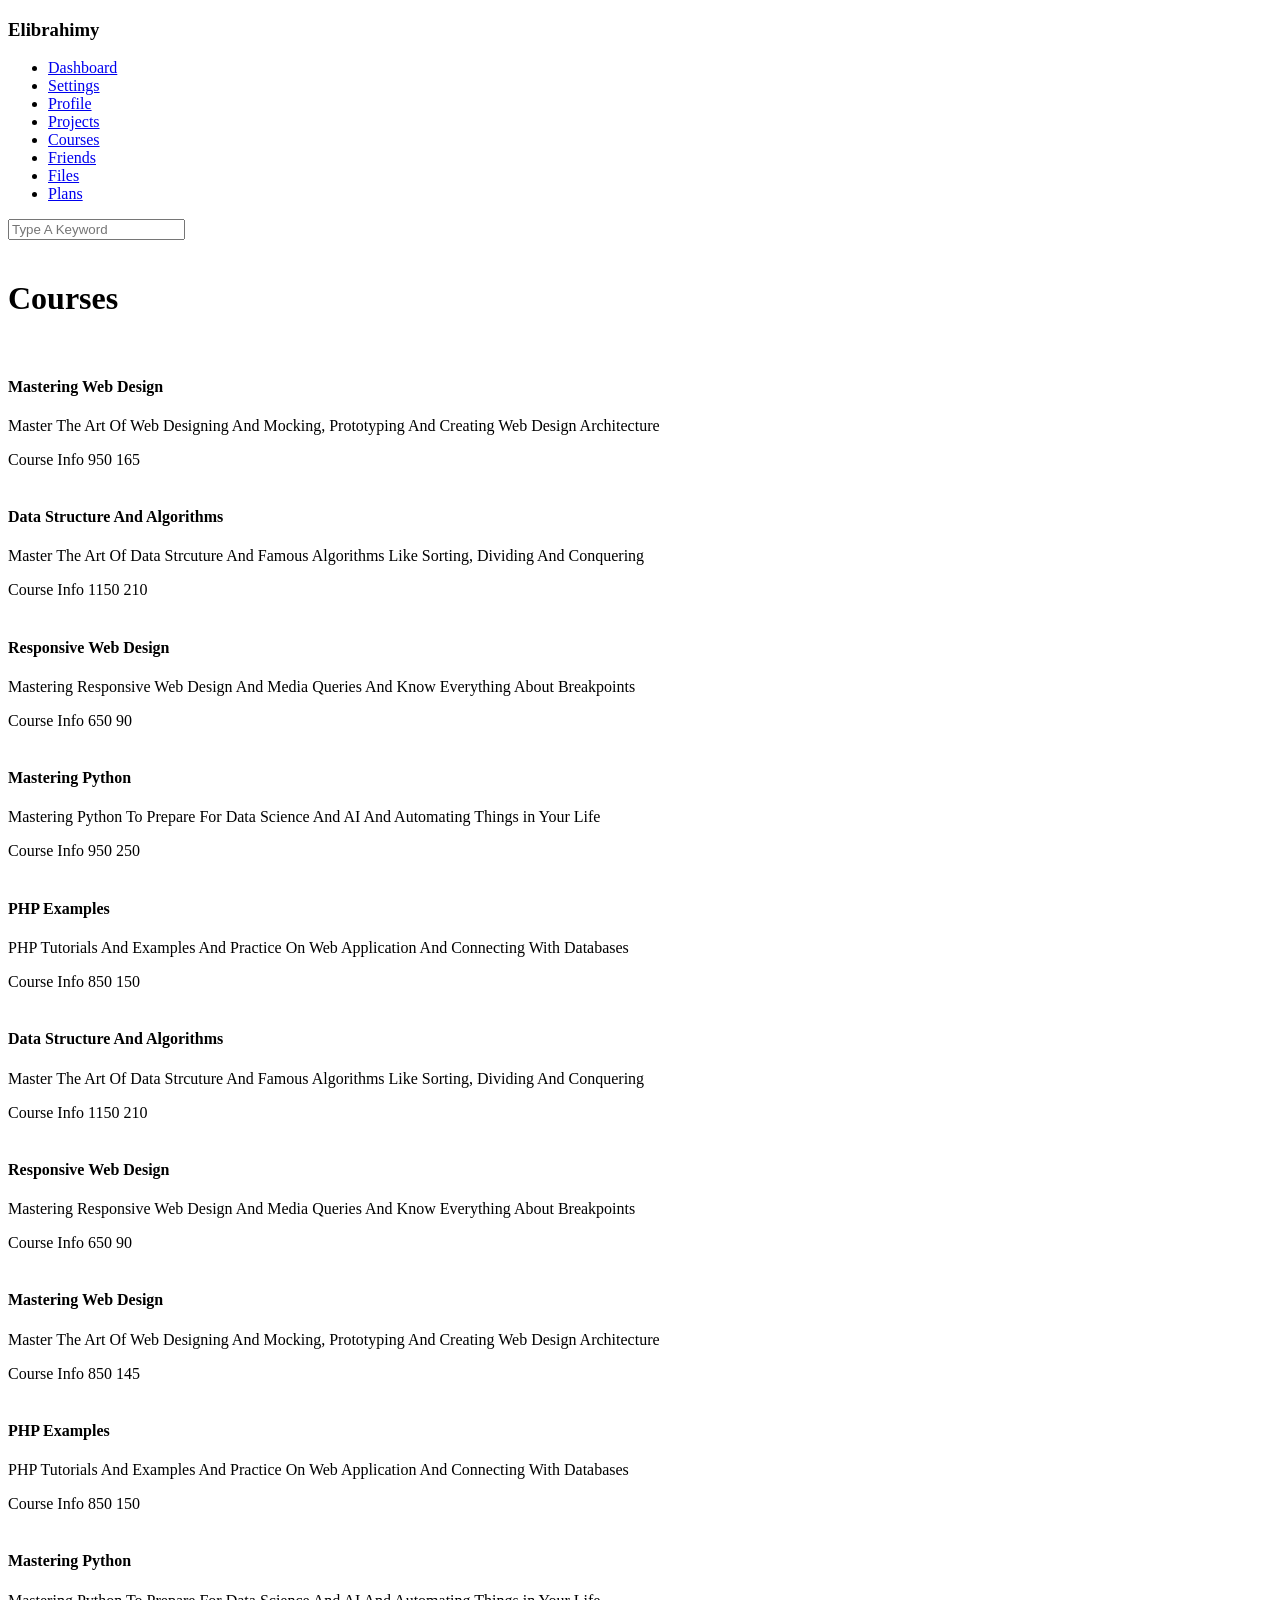
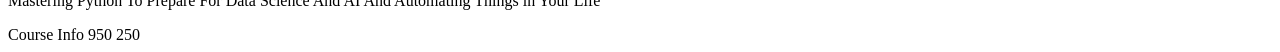
==== sections/courses.html @ 28d0ed7a "set "dir" attribute for all pages" ====
<!DOCTYPE html>
<html lang="en" dir="ltr">
  <head>
    <meta charset="UTF-8" />
    <meta http-equiv="X-UA-Compatible" content="IE=edge" />
    <meta name="viewport" content="width=device-width, initial-scale=1.0" />
    <title>Courses</title>
    <link rel="preconnect" href="https://fonts.googleapis.com" />
    <link rel="preconnect" href="https://fonts.gstatic.com" crossorigin />
    <link
      href="https://fonts.googleapis.com/css2?family=Open+Sans:wght@300;500&display=swap"
      rel="stylesheet"
    />
    <link rel="stylesheet" href="../css/all.min.css" />
    <link rel="stylesheet" href="../css/my-framework.css" />
    <link rel="stylesheet" href="../css/master.css" />
  </head>
  <body>
    <div class="page d-flex">
      <div class="sidebar bg-white p-20 p-relative">
        <h3 class="p-relative txt-c mt-0">Elibrahimy</h3>
        <ul>
          <li>
            <a
              class="d-flex align-center fs-14 c-black rad-6 p-10"
              href="../index.html"
            >
              <i class="fa-solid fa-chart-bar fa-fw"></i>
              <span>Dashboard</span>
            </a>
          </li>
          <li>
            <a
              class="d-flex align-center fs-14 c-black rad-6 p-10"
              href="settings.html"
            >
              <i class="fa-solid fa-gear fa-fw"></i>
              <span>Settings</span>
            </a>
          </li>
          <li>
            <a
              class="d-flex align-center fs-14 c-black rad-6 p-10"
              href="profile.html"
            >
              <i class="fa-regular fa-user fa-fw"></i>
              <span>Profile</span>
            </a>
          </li>
          <li>
            <a
              class="d-flex align-center fs-14 c-black rad-6 p-10"
              href="projects.html"
            >
              <i class="fa-solid fa-diagram-project fa-fw"></i>
              <span>Projects</span>
            </a>
          </li>
          <li>
            <a
              class="active d-flex align-center fs-14 c-black rad-6 p-10"
              href="courses.html"
            >
              <i class="fa-solid fa-graduation-cap fa-fw"></i>
              <span>Courses</span>
            </a>
          </li>
          <li>
            <a
              class="d-flex align-center fs-14 c-black rad-6 p-10"
              href="friends.html"
            >
              <i class="fa-solid fa-user-group fa-fw"></i>
              <span>Friends</span>
            </a>
          </li>
          <li>
            <a
              class="d-flex align-center fs-14 c-black rad-6 p-10"
              href="files.html"
            >
              <i class="fa-regular fa-file fa-fw"></i>
              <span>Files</span>
            </a>
          </li>
          <li>
            <a
              class="d-flex align-center fs-14 c-black rad-6 p-10"
              href="plans.html"
            >
              <i class="fa-solid fa-table fa-fw"></i>
              <span>Plans</span>
            </a>
          </li>
        </ul>
      </div>
      <div class="content w-full">
        <!-- Start Head -->
        <div class="head bg-white p-15 between-flex">
          <div class="search p-relative">
            <input
              class="p-10 rad-10"
              type="search"
              placeholder="Type A Keyword"
            />
          </div>
          <div class="icons d-flex align-center">
            <span class="notification p-relative">
              <i class="fa-regular fa-bell fa-lg"></i>
            </span>
            <img src="../imgs/avatar.png" alt="" />
          </div>
        </div>
        <!-- End Head -->
        <h1 class="p-relative">Courses</h1>
        <div class="courses-page m-20 d-grid gap-20">
          <div class="course bg-white rad-6 p-relative">
            <img class="cover" src="../imgs/course-01.jpg" alt="" />
            <img class="instructor" src="../imgs/team-01.png" alt="" />
            <div class="p-20">
              <h4 class="m-0">Mastering Web Design</h4>
              <p class="c-gray fs-14">
                Master The Art Of Web Designing And Mocking, Prototyping And
                Creating Web Design Architecture
              </p>
            </div>
            <div class="info p-relative between-flex fs-14">
              <span class="bg-blue c-white btn-shape">Course Info</span>
              <span class="c-gray"><i class="fa-regular fa-user"></i> 950</span>
              <span class="c-gray">
                <i class="fa-solid fa-dollar-sign"></i> 165
              </span>
            </div>
          </div>
          <div class="course bg-white rad-6 p-relative">
            <img class="cover" src="../imgs/course-02.jpg" alt="" />
            <img class="instructor" src="../imgs/team-02.png" alt="" />
            <div class="p-20">
              <h4 class="m-0">Data Structure And Algorithms</h4>
              <p class="c-gray fs-14">
                Master The Art Of Data Strcuture And Famous Algorithms Like
                Sorting, Dividing And Conquering
              </p>
            </div>
            <div class="info p-relative between-flex fs-14">
              <span class="bg-blue c-white btn-shape">Course Info</span>
              <span class="c-gray"
                ><i class="fa-regular fa-user"></i> 1150</span
              >
              <span class="c-gray">
                <i class="fa-solid fa-dollar-sign"></i> 210
              </span>
            </div>
          </div>
          <div class="course bg-white rad-6 p-relative">
            <img class="cover" src="../imgs/course-03.jpg" alt="" />
            <img class="instructor" src="../imgs/team-03.png" alt="" />
            <div class="p-20">
              <h4 class="m-0">Responsive Web Design</h4>
              <p class="c-gray fs-14">
                Mastering Responsive Web Design And Media Queries And Know
                Everything About Breakpoints
              </p>
            </div>
            <div class="info p-relative between-flex fs-14">
              <span class="bg-blue c-white btn-shape">Course Info</span>
              <span class="c-gray"><i class="fa-regular fa-user"></i> 650</span>
              <span class="c-gray">
                <i class="fa-solid fa-dollar-sign"></i> 90
              </span>
            </div>
          </div>
          <div class="course bg-white rad-6 p-relative">
            <img class="cover" src="../imgs/course-04.jpg" alt="" />
            <img class="instructor" src="../imgs/team-04.png" alt="" />
            <div class="p-20">
              <h4 class="m-0">Mastering Python</h4>
              <p class="c-gray fs-14">
                Mastering Python To Prepare For Data Science And AI And
                Automating Things in Your Life
              </p>
            </div>
            <div class="info p-relative between-flex fs-14">
              <span class="bg-blue c-white btn-shape">Course Info</span>
              <span class="c-gray"><i class="fa-regular fa-user"></i> 950</span>
              <span class="c-gray">
                <i class="fa-solid fa-dollar-sign"></i> 250
              </span>
            </div>
          </div>
          <div class="course bg-white rad-6 p-relative">
            <img class="cover" src="../imgs/course-05.jpg" alt="" />
            <img class="instructor" src="../imgs/team-05.png" alt="" />
            <div class="p-20">
              <h4 class="m-0">PHP Examples</h4>
              <p class="c-gray fs-14">
                PHP Tutorials And Examples And Practice On Web Application And
                Connecting With Databases
              </p>
            </div>
            <div class="info p-relative between-flex fs-14">
              <span class="bg-blue c-white btn-shape">Course Info</span>
              <span class="c-gray"><i class="fa-regular fa-user"></i> 850</span>
              <span class="c-gray">
                <i class="fa-solid fa-dollar-sign"></i> 150
              </span>
            </div>
          </div>
          <div class="course bg-white rad-6 p-relative">
            <img class="cover" src="../imgs/course-02.jpg" alt="" />
            <img class="instructor" src="../imgs/team-03.png" alt="" />
            <div class="p-20">
              <h4 class="m-0">Data Structure And Algorithms</h4>
              <p class="c-gray fs-14">
                Master The Art Of Data Strcuture And Famous Algorithms Like
                Sorting, Dividing And Conquering
              </p>
            </div>
            <div class="info p-relative between-flex fs-14">
              <span class="bg-blue c-white btn-shape">Course Info</span>
              <span class="c-gray"
                ><i class="fa-regular fa-user"></i> 1150</span
              >
              <span class="c-gray">
                <i class="fa-solid fa-dollar-sign"></i> 210
              </span>
            </div>
          </div>
          <div class="course bg-white rad-6 p-relative">
            <img class="cover" src="../imgs/course-03.jpg" alt="" />
            <img class="instructor" src="../imgs/team-03.png" alt="" />
            <div class="p-20">
              <h4 class="m-0">Responsive Web Design</h4>
              <p class="c-gray fs-14">
                Mastering Responsive Web Design And Media Queries And Know
                Everything About Breakpoints
              </p>
            </div>
            <div class="info p-relative between-flex fs-14">
              <span class="bg-blue c-white btn-shape">Course Info</span>
              <span class="c-gray"><i class="fa-regular fa-user"></i> 650</span>
              <span class="c-gray">
                <i class="fa-solid fa-dollar-sign"></i> 90
              </span>
            </div>
          </div>
          <div class="course bg-white rad-6 p-relative">
            <img class="cover" src="../imgs/course-01.jpg" alt="" />
            <img class="instructor" src="../imgs/team-01.png" alt="" />
            <div class="p-20">
              <h4 class="m-0">Mastering Web Design</h4>
              <p class="c-gray fs-14">
                Master The Art Of Web Designing And Mocking, Prototyping And
                Creating Web Design Architecture
              </p>
            </div>
            <div class="info p-relative between-flex fs-14">
              <span class="bg-blue c-white btn-shape">Course Info</span>
              <span class="c-gray"><i class="fa-regular fa-user"></i> 850</span>
              <span class="c-gray">
                <i class="fa-solid fa-dollar-sign"></i> 145
              </span>
            </div>
          </div>
          <div class="course bg-white rad-6 p-relative">
            <img class="cover" src="../imgs/course-05.jpg" alt="" />
            <img class="instructor" src="../imgs/team-04.png" alt="" />
            <div class="p-20">
              <h4 class="m-0">PHP Examples</h4>
              <p class="c-gray fs-14">
                PHP Tutorials And Examples And Practice On Web Application And
                Connecting With Databases
              </p>
            </div>
            <div class="info p-relative between-flex fs-14">
              <span class="bg-blue c-white btn-shape">Course Info</span>
              <span class="c-gray"><i class="fa-regular fa-user"></i> 850</span>
              <span class="c-gray">
                <i class="fa-solid fa-dollar-sign"></i> 150
              </span>
            </div>
          </div>
          <div class="course bg-white rad-6 p-relative">
            <img class="cover" src="../imgs/course-04.jpg" alt="" />
            <img class="instructor" src="../imgs/team-05.png" alt="" />
            <div class="p-20">
              <h4 class="m-0">Mastering Python</h4>
              <p class="c-gray fs-14">
                Mastering Python To Prepare For Data Science And AI And
                Automating Things in Your Life
              </p>
            </div>
            <div class="info p-relative between-flex fs-14">
              <span class="bg-blue c-white btn-shape">Course Info</span>
              <span class="c-gray"><i class="fa-regular fa-user"></i> 950</span>
              <span class="c-gray">
                <i class="fa-solid fa-dollar-sign"></i> 250
              </span>
            </div>
          </div>
        </div>
      </div>
    </div>
  </body>
</html>
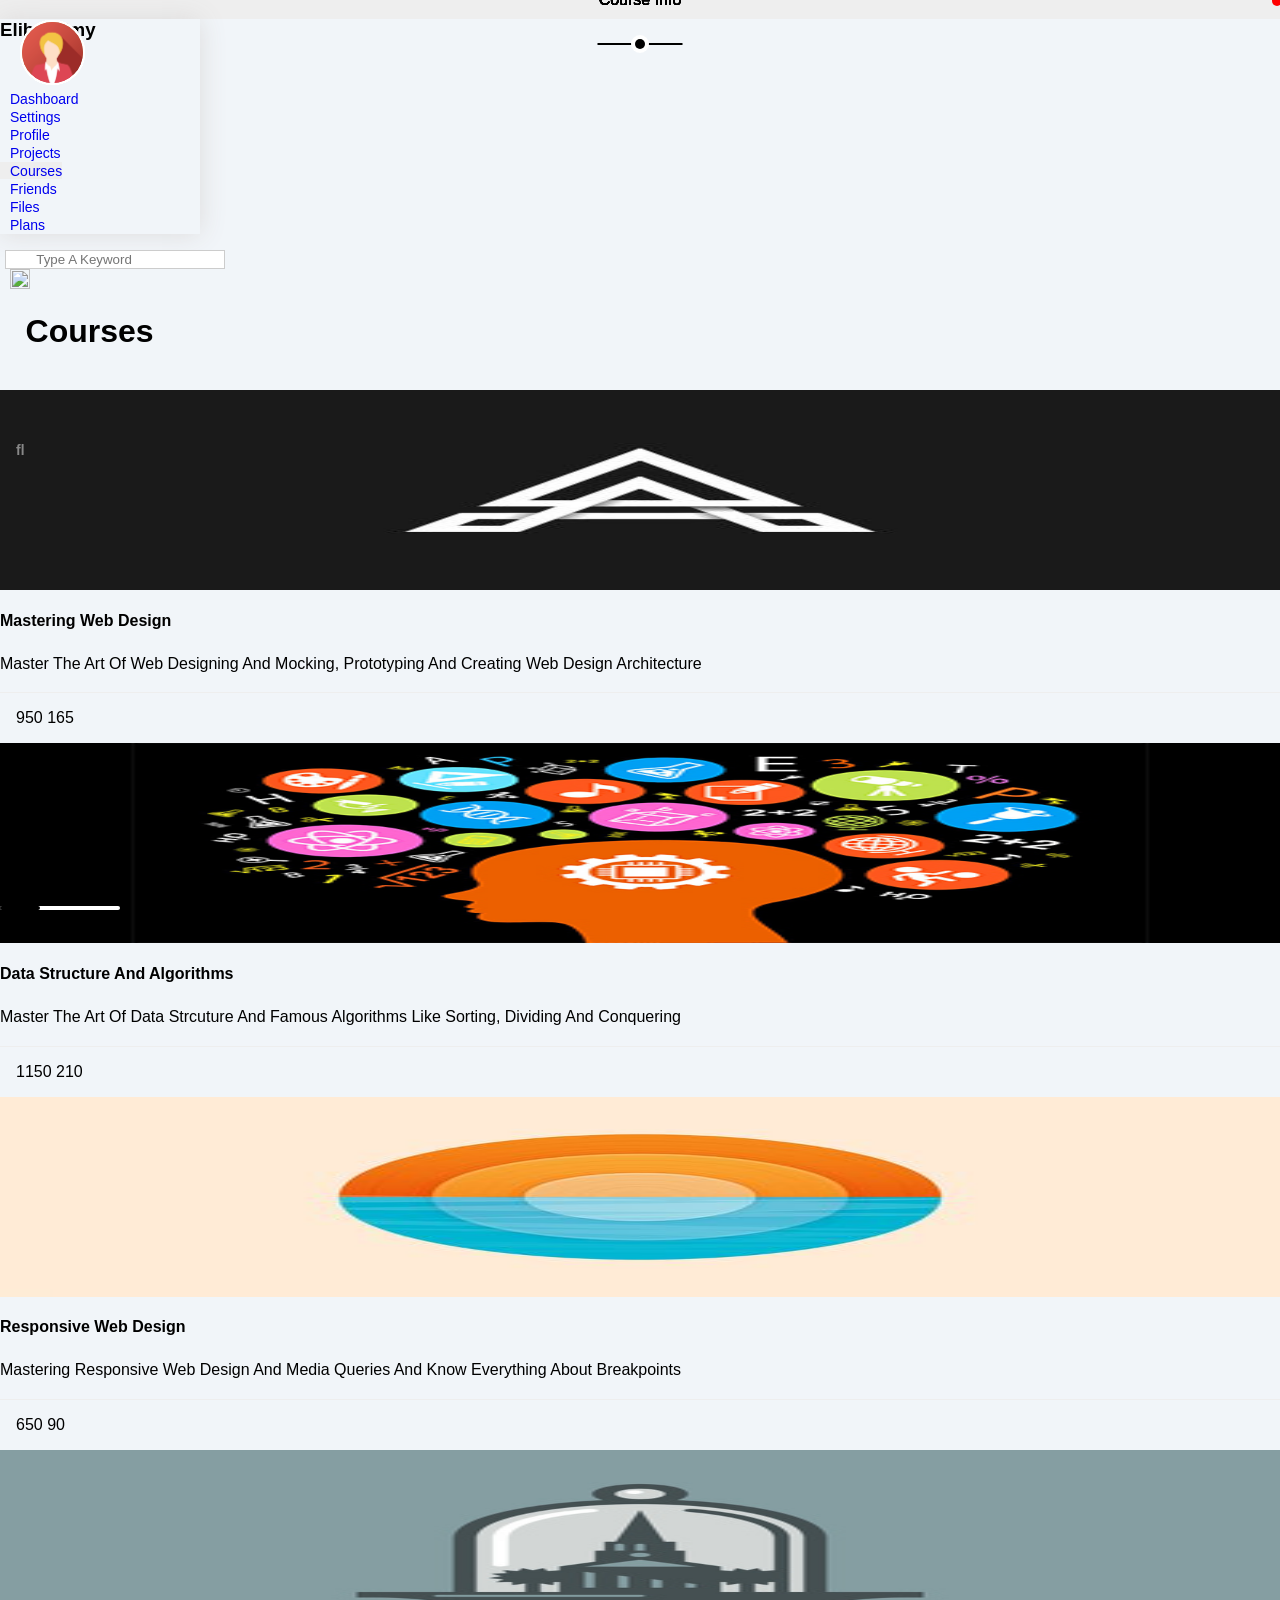
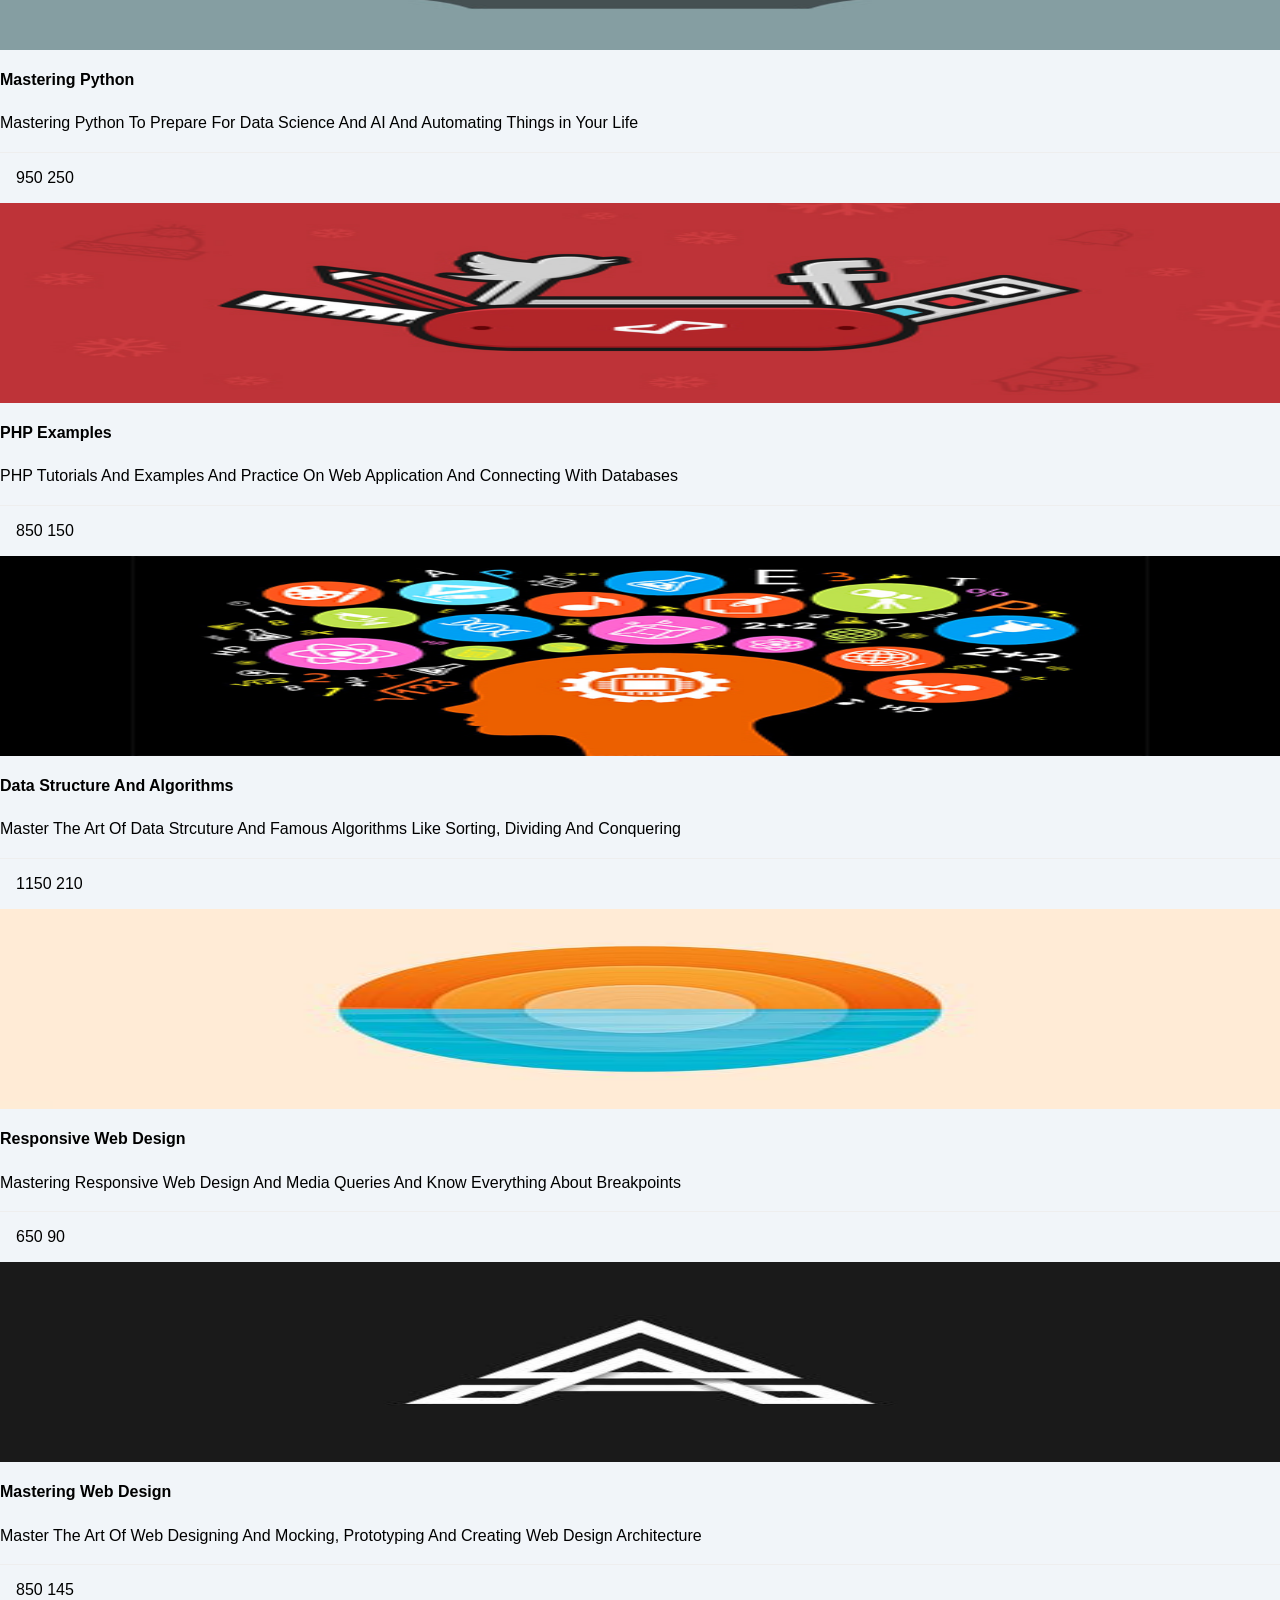
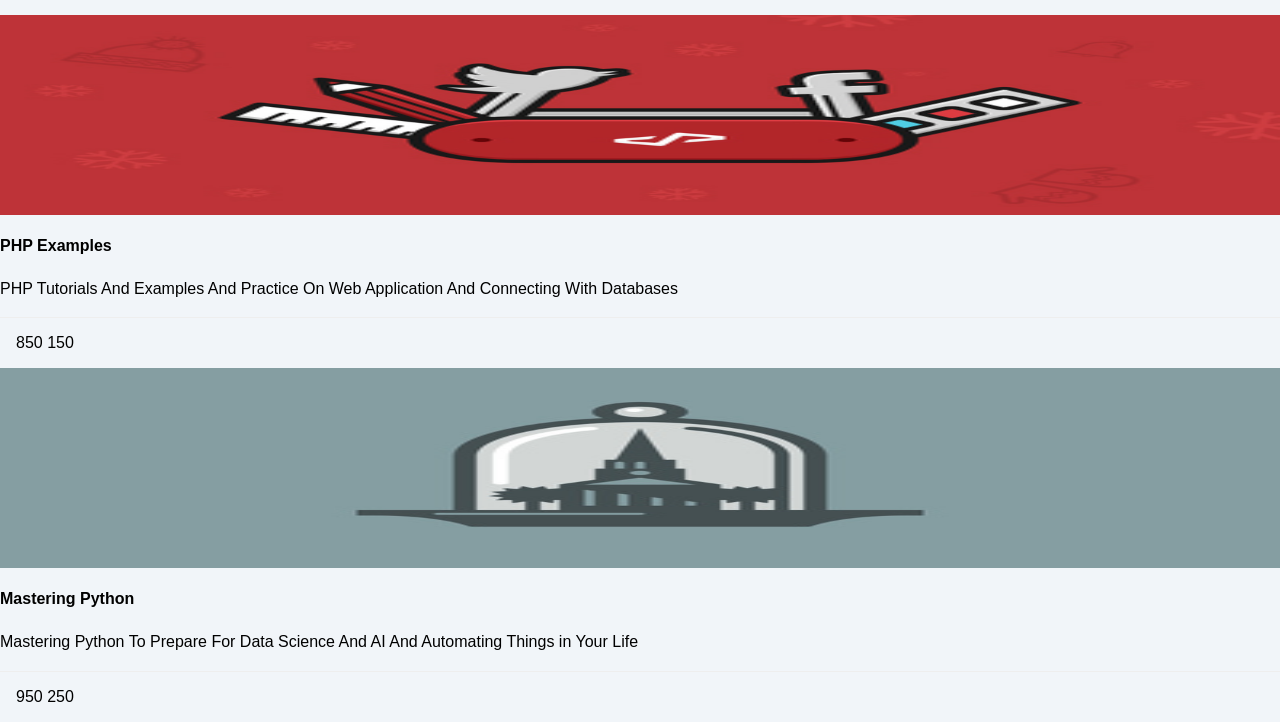
==== commit cc5fcd74: "Applied many points from FE Checklist mentioned in README.md" ====
--- a/sections/courses.html
+++ b/sections/courses.html
@@ -1,23 +1,57 @@
 <!DOCTYPE html>
 <html lang="en" dir="ltr">
   <head>
+    <!-- Character Encoding -->
     <meta charset="UTF-8" />
+    
+    <!-- Viewport & Compatibility -->
     <meta http-equiv="X-UA-Compatible" content="IE=edge" />
     <meta name="viewport" content="width=device-width, initial-scale=1.0" />
-    <title>Courses</title>
+    
+    <!-- Security Headers -->
+    <meta http-equiv="X-UA-Compatible" content="ie=edge" />
+    <meta http-equiv="X-Content-Type-Options" content="nosniff" />
+    <meta http-equiv="X-XSS-Protection" content="1; mode=block" />
+    <meta name="referrer" content="strict-origin-when-cross-origin" />
+    <meta name="permissions-policy" content="geolocation=(), microphone=(), camera=()" />
+    
+    <!-- Primary Meta Tags -->
+    <title>Elibrahimy | Courses</title>
+    <meta name="robots" content="index, follow">
+    <meta name="title" content="Elibrahimy | Courses" />
+    <meta name="description" content="Browse and manage training courses in Elibrahimy dashboard" />
+    <meta name="keywords" content="courses, training, learning, education, dashboard" />
+    <meta name="author" content="Elibrahimy" />
+    
+    <!-- Theme & Branding -->
+    <meta name="theme-color" content="#1f2937" />
+    <link rel="icon" type="image/x-icon" href="../imgs/favicon.ico" />
+    
+    <!-- Open Graph / Facebook -->
+    <meta property="og:type" content="website" />
+    <meta property="og:url" content="https://simple-account-profile.vercel.app/sections/courses" />
+    <meta property="og:title" content="Elibrahimy | Courses" />
+    <meta property="og:description" content="Browse and manage training courses in Elibrahimy dashboard" />
+    
+    <!-- Canonical URL -->
+    <link rel="canonical" href="https://simple-account-profile.vercel.app/sections/courses" />
+    
+    <!-- Font Optimization -->
     <link rel="preconnect" href="https://fonts.googleapis.com" />
     <link rel="preconnect" href="https://fonts.gstatic.com" crossorigin />
     <link
       href="https://fonts.googleapis.com/css2?family=Open+Sans:wght@300;500&display=swap"
       rel="stylesheet"
     />
+    
+    <!-- Stylesheets -->
     <link rel="stylesheet" href="../css/all.min.css" />
     <link rel="stylesheet" href="../css/my-framework.css" />
     <link rel="stylesheet" href="../css/master.css" />
   </head>
   <body>
     <div class="page d-flex">
-      <div class="sidebar bg-white p-20 p-relative">
+      <aside class="sidebar bg-white p-20 p-relative">
         <h3 class="p-relative txt-c mt-0">Elibrahimy</h3>
         <ul>
           <li>
@@ -93,8 +127,8 @@
             </a>
           </li>
         </ul>
-      </div>
-      <div class="content w-full">
+      </aside>
+      <main class="content w-full">
         <!-- Start Head -->
         <div class="head bg-white p-15 between-flex">
           <div class="search p-relative">
@@ -108,15 +142,15 @@
             <span class="notification p-relative">
               <i class="fa-regular fa-bell fa-lg"></i>
             </span>
-            <img src="../imgs/avatar.png" alt="" />
+            <img loading="lazy" src="../imgs/avatar.png" alt="" / loading="lazy">
           </div>
         </div>
         <!-- End Head -->
         <h1 class="p-relative">Courses</h1>
         <div class="courses-page m-20 d-grid gap-20">
           <div class="course bg-white rad-6 p-relative">
-            <img class="cover" src="../imgs/course-01.jpg" alt="" />
-            <img class="instructor" src="../imgs/team-01.png" alt="" />
+            <img loading="lazy" class="cover" src="../imgs/courses/master-web-design-course.jpg" alt="" / loading="lazy">
+            <img loading="lazy" class="instructor" src="../imgs/team/omar-mohamed.png" alt="" / loading="lazy">
             <div class="p-20">
               <h4 class="m-0">Mastering Web Design</h4>
               <p class="c-gray fs-14">
@@ -133,8 +167,8 @@
             </div>
           </div>
           <div class="course bg-white rad-6 p-relative">
-            <img class="cover" src="../imgs/course-02.jpg" alt="" />
-            <img class="instructor" src="../imgs/team-02.png" alt="" />
+            <img loading="lazy" class="cover" src="../imgs/courses/datastructures-and-algorithms-course.jpg" alt="" / loading="lazy">
+            <img loading="lazy" class="instructor" src="../imgs/team/nourhan-saeed.png" alt="" / loading="lazy">
             <div class="p-20">
               <h4 class="m-0">Data Structure And Algorithms</h4>
               <p class="c-gray fs-14">
@@ -153,8 +187,8 @@
             </div>
           </div>
           <div class="course bg-white rad-6 p-relative">
-            <img class="cover" src="../imgs/course-03.jpg" alt="" />
-            <img class="instructor" src="../imgs/team-03.png" alt="" />
+            <img loading="lazy" class="cover" src="../imgs/courses/responsive-web-design-course.jpg" alt="" / loading="lazy">
+            <img loading="lazy" class="instructor" src="../imgs/team/ahmed-ali.png" alt="" / loading="lazy">
             <div class="p-20">
               <h4 class="m-0">Responsive Web Design</h4>
               <p class="c-gray fs-14">
@@ -171,8 +205,8 @@
             </div>
           </div>
           <div class="course bg-white rad-6 p-relative">
-            <img class="cover" src="../imgs/course-04.jpg" alt="" />
-            <img class="instructor" src="../imgs/team-04.png" alt="" />
+            <img loading="lazy" class="cover" src="../imgs/courses/master-python-course.jpg" alt="" / loading="lazy">
+            <img loading="lazy" class="instructor" src="../imgs/team/shaheinaz-mumdouh.png" alt="" / loading="lazy">
             <div class="p-20">
               <h4 class="m-0">Mastering Python</h4>
               <p class="c-gray fs-14">
@@ -189,8 +223,8 @@
             </div>
           </div>
           <div class="course bg-white rad-6 p-relative">
-            <img class="cover" src="../imgs/course-05.jpg" alt="" />
-            <img class="instructor" src="../imgs/team-05.png" alt="" />
+            <img loading="lazy" class="cover" src="../imgs/courses/php-course.jpg" alt="" / loading="lazy">
+            <img loading="lazy" class="instructor" src="../imgs/team/wafaa-ahmed.png" alt="" / loading="lazy">
             <div class="p-20">
               <h4 class="m-0">PHP Examples</h4>
               <p class="c-gray fs-14">
@@ -207,8 +241,8 @@
             </div>
           </div>
           <div class="course bg-white rad-6 p-relative">
-            <img class="cover" src="../imgs/course-02.jpg" alt="" />
-            <img class="instructor" src="../imgs/team-03.png" alt="" />
+            <img loading="lazy" class="cover" src="../imgs/courses/datastructures-and-algorithms-course.jpg" alt="" / loading="lazy">
+            <img loading="lazy" class="instructor" src="../imgs/team/ahmed-ali.png" alt="" / loading="lazy">
             <div class="p-20">
               <h4 class="m-0">Data Structure And Algorithms</h4>
               <p class="c-gray fs-14">
@@ -227,8 +261,8 @@
             </div>
           </div>
           <div class="course bg-white rad-6 p-relative">
-            <img class="cover" src="../imgs/course-03.jpg" alt="" />
-            <img class="instructor" src="../imgs/team-03.png" alt="" />
+            <img loading="lazy" class="cover" src="../imgs/courses/responsive-web-design-course.jpg" alt="" / loading="lazy">
+            <img loading="lazy" class="instructor" src="../imgs/team/ahmed-ali.png" alt="" / loading="lazy">
             <div class="p-20">
               <h4 class="m-0">Responsive Web Design</h4>
               <p class="c-gray fs-14">
@@ -245,8 +279,8 @@
             </div>
           </div>
           <div class="course bg-white rad-6 p-relative">
-            <img class="cover" src="../imgs/course-01.jpg" alt="" />
-            <img class="instructor" src="../imgs/team-01.png" alt="" />
+            <img loading="lazy" class="cover" src="../imgs/courses/master-web-design-course.jpg" alt="" / loading="lazy">
+            <img loading="lazy" class="instructor" src="../imgs/team/omar-mohamed.png" alt="" / loading="lazy">
             <div class="p-20">
               <h4 class="m-0">Mastering Web Design</h4>
               <p class="c-gray fs-14">
@@ -263,8 +297,8 @@
             </div>
           </div>
           <div class="course bg-white rad-6 p-relative">
-            <img class="cover" src="../imgs/course-05.jpg" alt="" />
-            <img class="instructor" src="../imgs/team-04.png" alt="" />
+            <img loading="lazy" class="cover" src="../imgs/courses/php-course.jpg" alt="" / loading="lazy">
+            <img loading="lazy" class="instructor" src="../imgs/team/shaheinaz-mumdouh.png" alt="" / loading="lazy">
             <div class="p-20">
               <h4 class="m-0">PHP Examples</h4>
               <p class="c-gray fs-14">
@@ -281,8 +315,8 @@
             </div>
           </div>
           <div class="course bg-white rad-6 p-relative">
-            <img class="cover" src="../imgs/course-04.jpg" alt="" />
-            <img class="instructor" src="../imgs/team-05.png" alt="" />
+            <img loading="lazy" class="cover" src="../imgs/courses/master-python-course.jpg" alt="" / loading="lazy">
+            <img loading="lazy" class="instructor" src="../imgs/team/wafaa-ahmed.png" alt="" / loading="lazy">
             <div class="p-20">
               <h4 class="m-0">Mastering Python</h4>
               <p class="c-gray fs-14">
@@ -299,7 +333,7 @@
             </div>
           </div>
         </div>
-      </div>
+      </main>
     </div>
   </body>
 </html>
--- a/css/master.css
+++ b/css/master.css
@@ -0,0 +1,1541 @@
+:root {
+  --blue-color: #0075ff;
+  --blue-alt-color: #0d69d5;
+  --orange-color: #f59e0b;
+  --green-color: #22c55e;
+  --red-color: #f44336;
+  --grey-color: #888;
+}
+
+* {
+  box-sizing: border-box;
+}
+
+*:focus {
+  outline: none;
+}
+
+body {
+  background-color: #eee;
+  font-family: "Open Sans", sans-serif;
+  margin: 0;
+  font-size: 1rem;
+}
+
+a {
+  text-decoration: none;
+}
+
+.page {
+  background-color: #f1f5f9;
+  min-height: 100vh;
+}
+
+ul {
+  list-style: none;
+  padding: 0;
+}
+
+::-webkit-scrollbar {
+  width: 0.75rem;
+}
+
+::-webkit-scrollbar-track {
+  background-color: white;
+}
+
+::-webkit-scrollbar-thumb {
+  background-color: var(--blue-color);
+}
+
+::-webkit-scrollbar-thumb:hover {
+  background-color: var(--blue-alt-color);
+}
+
+/* Start Sidebar */
+.sidebar {
+  width: 200px;
+  box-shadow: 0 0 1.6rem #dddbdb;
+}
+
+.sidebar>h3 {
+  margin-bottom: 3.1rem;
+}
+
+.sidebar>h3::before,
+.sidebar>h3::after {
+  content: "";
+  position: absolute;
+  background-color: black;
+  left: 50%;
+  transform: translateX(-50%);
+}
+
+.sidebar>h3::before {
+  width: 85px;
+  height: 2px;
+  top: 43px;
+  z-index: 0;
+}
+
+.sidebar>h3::after {
+  width: 0.625rem;
+  height: 0.625rem;
+  border-radius: 50%;
+  top: 39px;
+  z-index: 1;
+  box-shadow: 0 0 0 4px white;
+}
+
+.sidebar ul li a:hover,
+.sidebar ul li a.active {
+  background-color: #eee;
+}
+
+.sidebar ul li a {
+  transition: 0.3s;
+}
+
+.sidebar ul li a span {
+  font-size: 0.875rem;
+  margin-left: 0.625rem;
+}
+
+@media (max-width: 767px) {
+  .sidebar {
+    width: 3.75rem;
+  }
+
+  .sidebar>h3 {
+    margin: 3.1rem auto 1.25rem auto;
+    font-size: 1rem;
+    transform: rotate(-90deg);
+  }
+
+  .sidebar>h3::before,
+  .sidebar>h3::after {
+    display: none;
+  }
+
+  .sidebar ul li {
+    width: 1.875rem;
+    margin-left: -5px;
+  }
+
+  .sidebar ul li a i {
+    margin-left: -3px;
+  }
+
+  .sidebar ul li a span {
+    display: none;
+  }
+}
+
+/* End Sidebar */
+/* =================================================================== */
+/* Start Content */
+.content {
+  overflow: hidden;
+}
+
+.head .search::before {
+  /* font-family: "Font Awesome 6 Free"; */
+  /* OR */
+  font-family: var(--fa-style-family-classic);
+  content: "\f002";
+  font-weight: 900;
+  position: absolute;
+  left: 1rem;
+  top: 50%;
+  transform: translateY(-50%);
+  font-size: 0.875rem;
+  color: var(--grey-color);
+}
+
+.head .search input {
+  border: 1px solid #ccc;
+  margin-left: 0.33rem;
+  padding-left: 1.875rem;
+  width: 13.75rem;
+  transition: width 0.3s;
+}
+
+.head .search input:focus {
+  width: 200px;
+}
+
+.head .search input:focus::placeholder {
+  opacity: 0;
+}
+
+.head .icons .notification::before {
+  content: "";
+  width: 0.625rem;
+  height: 0.625rem;
+  background-color: red;
+  border-radius: 50%;
+  position: absolute;
+  right: -2px;
+  top: -4px;
+}
+
+.head .icons img {
+  width: 1.25rem;
+  height: 1.25rem;
+  margin-left: 0.625rem;
+}
+
+h1 {
+  margin: 1.25rem 0 2.5rem 1.6rem;
+}
+
+h1::before,
+h1::after {
+  content: "";
+  position: absolute;
+  left: 0;
+  bottom: -0.625rem;
+  height: 4px;
+  border-radius: 3px;
+}
+
+h1::before {
+  background-color: white;
+  width: 120px;
+}
+
+h1::after {
+  background-color: black;
+  width: 2.5rem;
+}
+
+.wrapper {
+  grid-template-columns: repeat(auto-fill, minmax(350px, 1fr));
+  margin: 0 1.25rem;
+  margin-bottom: 1.25rem;
+}
+
+@media (max-width: 767px) {
+  .wrapper {
+    grid-template-columns: minmax(200px, 1fr);
+    margin: 0 0.625rem;
+    gap: 0.625rem;
+    margin-bottom: 1.25rem;
+  }
+}
+
+/* End Content */
+/* =================================================================== */
+/* Start Welcome Widget */
+.welcome {
+  overflow: hidden;
+}
+
+.welcome .intro {
+  background-image: url(../imgs/welcome.png);
+  background-repeat: no-repeat;
+  background-position-x: right;
+  background-position-y: center;
+  background-size: 50%;
+  padding-bottom: 3.1rem;
+}
+
+.welcome .avatar {
+  width: 3.75rem;
+  height: 3.75rem;
+  margin: -1.5rem 0 0 1.25rem;
+  border-radius: 50%;
+  border: 3px solid white;
+  padding: 2px;
+  box-shadow: 0 0 0.5rem 0.33rem #eee;
+}
+
+.welcome .body {
+  border-top: 1px solid #eee;
+  border-bottom: 1px solid #eee;
+}
+
+.welcome .body>div {
+  flex: 1;
+}
+
+.welcome .visit {
+  margin: 1rem 1rem 1rem auto;
+  transition: 0.3s;
+}
+
+.welcome .visit:hover {
+  background-color: var(--blue-alt-color);
+}
+
+@media (max-width: 767px) {
+  .welcome .intro {
+    padding-bottom: 1.875rem;
+    background-image: none;
+    justify-content: center;
+  }
+
+  .welcome .avatar {
+    margin-left: 0;
+  }
+
+  .welcome .body>div:not(:last-child) {
+    margin-bottom: 1.25rem;
+  }
+}
+
+/* End Welcome Widget */
+/* =================================================================== */
+/* Start Quick Draft Widget */
+.quick-draft textarea {
+  resize: none;
+  height: 13.75rem;
+}
+
+.quick-draft .save {
+  margin-left: auto;
+  cursor: pointer;
+  transition: 0.3s;
+}
+
+.quick-draft .save:hover {
+  background-color: var(--blue-alt-color);
+}
+
+/* End Quick Draft Widget */
+/* =================================================================== */
+/* Start Targets Widget */
+.targets .target-row .icon {
+  width: 5rem;
+  height: 5rem;
+  margin-right: 1rem;
+}
+
+.targets .target-row .details {
+  flex: 1;
+}
+
+.targets .details .progress {
+  height: 4px;
+}
+
+.targets .details .progress>span {
+  position: absolute;
+  top: 0;
+  left: 0;
+  height: 100%;
+  width: 40%;
+}
+
+.targets .details .progress>span span {
+  color: white;
+  padding: 2px 0.33rem;
+  border-radius: 6px;
+  font-size: 0.75rem;
+  position: absolute;
+  bottom: 1rem;
+  right: -17px;
+}
+
+.targets .details .progress>span span::after {
+  content: "";
+  position: absolute;
+  border-color: transparent;
+  border-style: solid;
+  border-width: 0.33rem;
+  bottom: -0.625rem;
+  right: 0.8rem;
+}
+
+.targets .details .progress>.money-bar span::after {
+  border-top-color: var(--blue-color);
+}
+
+.targets .details .progress>.projects-bar span::after {
+  border-top-color: var(--orange-color);
+}
+
+.targets .details .progress>.team-bar span::after {
+  border-top-color: var(--green-color);
+}
+
+.money .icon,
+.money .progress {
+  background-color: rgb(0 117 255 / 20%);
+}
+
+.projects .icon,
+.projects .progress {
+  background-color: rgb(245 158 11 / 20%);
+}
+
+.team .icon,
+.team .progress {
+  background-color: rgb(34 197 94 / 20%);
+}
+
+@media (max-width: 767px) {
+  .targets .details>span {
+    text-align: left;
+  }
+}
+
+/* End Targets Widget */
+/* =================================================================== */
+/* Start Tickets Widget */
+.ttickets>div .box {
+  border: 1px solid #ccc;
+  width: calc(50% - 1.125rem);
+}
+
+@media (max-width: 767px) {
+  .ttickets>div .box {
+    width: 100%;
+  }
+}
+
+/* End Tickets Widget */
+/* =================================================================== */
+/* Start Latest News Widget */
+.latest-news .news-row:not(:last-of-type) {
+  border-bottom: 1px solid #eee;
+  padding-bottom: 1.25rem;
+  margin-bottom: 1.25rem;
+}
+
+.latest-news img {
+  width: 70px;
+  margin-right: 0.33rem;
+}
+
+.latest-news .info {
+  flex: 1;
+}
+
+.latest-news .info h3 {
+  font-size: 1rem;
+}
+
+@media (max-width: 767px) {
+  .latest-news .news-row {
+    flex-direction: column;
+  }
+
+  .latest-news img,
+  .latest-news .info p {
+    margin-bottom: 0.33rem;
+  }
+}
+
+/* End Latest News Widget */
+/* =================================================================== */
+/* Start Tasks Widget */
+.tasks .task-row:not(:last-child) {
+  padding-bottom: 0.625rem;
+  margin-bottom: 0.625rem;
+  border-bottom: 1px solid #ccc;
+}
+
+.tasks .task-row .delete:hover {
+  color: var(--red-color);
+  cursor: pointer;
+  transition: color 0.5s;
+}
+
+.tasks .done {
+  opacity: 0.3;
+}
+
+.tasks .done h3,
+.tasks .done p {
+  text-decoration: line-through;
+}
+
+/* End Tasks Widget */
+/* =================================================================== */
+/* Start Latest Uploads Widget */
+.latest-uploads ul li:not(:last-child) {
+  border-bottom: 1px solid #eee;
+}
+
+.latest-uploads img {
+  width: 2.5rem;
+}
+
+/* End Latest Uploads Widget */
+/* =================================================================== */
+/* start Last Project Progress Widget */
+.last-project ul::before {
+  content: "";
+  position: absolute;
+  left: 0.625rem;
+  width: 2px;
+  height: 100%;
+  background-color: var(--blue-color);
+  left: 11px;
+}
+
+.last-project ul li::before {
+  content: "";
+  width: 1.25rem;
+  height: 1.25rem;
+  border-radius: 50%;
+  background-color: white;
+  border: 2px solid white;
+  outline: 2px solid var(--blue-color);
+  margin-right: 1rem;
+  z-index: 1;
+}
+
+.last-project ul li.done::before {
+  background-color: var(--blue-color);
+}
+
+.last-project ul li.current::before {
+  animation: change-color 0.8s infinite alternate;
+}
+
+@keyframes change-color {
+  from {
+    background-color: var(--blue-color);
+  }
+
+  to {
+    background-color: white;
+  }
+}
+
+.last-project img {
+  position: absolute;
+  width: 13.75rem;
+  right: 0;
+  bottom: 0;
+  opacity: 0.1;
+}
+
+/* End Last Project Progress Widget */
+/* =================================================================== */
+/* Start Reminders Widget */
+.reminders ul li .key {
+  width: 1rem;
+  height: 1rem;
+}
+
+.reminders ul li>.blue {
+  border-left: 2px solid var(--blue-color);
+}
+
+.reminders ul li>.green {
+  border-left: 2px solid var(--green-color);
+}
+
+.reminders ul li>.orange {
+  border-left: 2px solid var(--orange-color);
+}
+
+.reminders ul li>.red {
+  border-left: 2px solid var(--red-color);
+}
+
+/* End Reminders Widget */
+/* =================================================================== */
+/* Start latest Post Widget */
+.latest-post .top .avatar {
+  width: 3.1rem;
+  height: 3.1rem;
+}
+
+.latest-post .post-content {
+  text-transform: capitalize;
+  line-height: 1.7;
+  min-height: 9.4rem;
+  border-top: 1px solid #eee;
+  border-bottom: 1px solid #eee;
+}
+
+.latest-post .post-stats span:first-child::before {
+  content: "\f004";
+  font-family: "Font Awesome 6 Free";
+  margin-right: 0.33rem;
+}
+
+.latest-post .post-stats span:last-child::before {
+  content: "\f086";
+  font-family: "Font Awesome 6 Free";
+  margin-right: 0.33rem;
+}
+
+/* End latest Post Widget */
+/* =================================================================== */
+/* Start Social Media Stats Widget */
+.social-media .box {
+  padding-left: 70px;
+}
+
+.social-media .box i {
+  position: absolute;
+  width: 3.6rem;
+  left: 0;
+  transition: 0.5s;
+}
+
+.social-media i:hover {
+  transform: rotate(5deg);
+}
+
+.social-media .twitter {
+  background-color: rgb(29 161 242 / 20%);
+  color: #1da1f2;
+}
+
+.social-media .twitter i,
+.social-media .twitter a {
+  background-color: #1da1f2;
+}
+
+.social-media .facebook {
+  background-color: rgb(24 119 242 / 20%);
+  color: #1877f2;
+}
+
+.social-media .facebook i,
+.social-media .facebook a {
+  background-color: #1877f2;
+}
+
+.social-media .youtube {
+  background-color: rgb(255 0 0 / 20%);
+  color: #ff0000;
+}
+
+.social-media .youtube i,
+.social-media .youtube a {
+  background-color: #ff0000;
+}
+
+.social-media .linkedin {
+  background-color: rgb(0 119 181 / 20%);
+  color: #0077b5;
+}
+
+.social-media .linkedin i,
+.social-media .linkedin a {
+  background-color: #0077b5;
+}
+
+/* End Social Media Stats Widget */
+/* =================================================================== */
+/* Start Projects Table */
+.projects .responsive-table {
+  overflow-x: auto;
+}
+
+.projects table {
+  min-width: 1000px;
+  border-spacing: 0;
+}
+
+.projects table td {
+  padding: 1rem;
+}
+
+.projects table th {
+  background-color: #eee;
+  padding: 1rem;
+  text-align: left;
+  /* border: 1ps solid #aaa; */
+}
+
+.projects tbody td {
+  border-left: 1px solid #eee;
+  border-bottom: 1px solid #eee;
+}
+
+.projects tbody td:last-child {
+  border-right: 1px solid #eee;
+}
+
+.projects tbody tr:hover td {
+  background-color: #faf7f7;
+}
+
+.projects img {
+  width: 2rem;
+  height: 2rem;
+  border-radius: 50%;
+  padding: 2px;
+  background-color: white;
+}
+
+.projects img:not(:first-child) {
+  margin-left: -20px;
+}
+
+/* End Projects Table */
+/* =================================================================== */
+/* =================================================================== */
+/* Start Settings Page */
+/* Start Toggle Component */
+.toggle-checkbox {
+  -webkit-appearance: none;
+  appearance: none;
+  display: none;
+}
+
+.toggle-switch {
+  background-color: #ccc;
+  width: 78px;
+  height: 2rem;
+  border-radius: 1.125rem;
+  position: relative;
+  transition: 0.3s;
+  cursor: pointer;
+}
+
+.toggle-switch::before {
+  content: "\f00d";
+  font-family: var(--fa-style-family-classic);
+  font-weight: 900;
+  width: 24px;
+  height: 24px;
+  background-color: white;
+  color: #aaa;
+  border-radius: 50%;
+  position: absolute;
+  top: 4px;
+  left: 4px;
+  font-size: 1rem;
+  display: flex;
+  justify-content: center;
+  align-items: center;
+  transition: 0.3s;
+}
+
+.toggle-checkbox:checked+.toggle-switch {
+  background-color: var(--blue-color);
+}
+
+.toggle-checkbox:checked+.toggle-switch::before {
+  content: "\f00c";
+  left: 3.1rem;
+  color: var(--blue-color);
+}
+
+/* End Toggle Component */
+/* =================================================================== */
+/* Start Site Control Widget */
+.settings {
+  grid-template-columns: repeat(auto-fill, minmax(500px, 1fr));
+}
+
+@media (max-width: 767px) {
+  .settings {
+    grid-template-columns: minmax(100px, 1fr);
+    margin: 0 0.625rem;
+    gap: 0.625rem;
+  }
+}
+
+.settings .site-control .close-message {
+  min-height: 9.4rem;
+  resize: none;
+  border: 1px solid #ccc;
+}
+
+/* End Site Control Widget */
+/* =================================================================== */
+/* Start General Info Widget */
+.general-info .email {
+  display: inline-flex;
+  background-color: #e3e3e3;
+  width: calc(100% - 5rem);
+  margin-right: 0.33rem;
+  cursor: not-allowed;
+}
+
+/* End General Info Widget */
+/* =================================================================== */
+/* Start Security Info Widget */
+.security-info>div:nth-of-type(2) {
+  padding: 1.25rem 0;
+  border-top: 1px solid #ddd;
+  border-bottom: 1px solid #ddd;
+}
+
+.security-info .button:hover {
+  background-color: var(--blue-alt-color);
+}
+
+/* End Security Info Widget */
+/* =================================================================== */
+/* Start Social Info Widget */
+.social-info i {
+  width: 2.5rem;
+  height: 2.5rem;
+  background-color: #eee;
+  border: 1px solid #ccc;
+  border-radius: 6px 0 0 6px;
+  border-right: none;
+  transition: 0.3s;
+}
+
+.social-info>div input {
+  height: 2.5rem;
+  border: 1px solid #ccc;
+  border-radius: 0 6px 6px 0;
+  padding-left: 0.625rem;
+  background-color: #eee;
+}
+
+.social-info>.twitter:focus-within i {
+  color: #1da1f2;
+  background-color: rgb(29 161 242 / 20%);
+}
+
+.social-info>.facebook:focus-within i {
+  color: #1877f2;
+  background-color: rgb(24 119 242 / 20%);
+}
+
+.social-info>.linkedin:focus-within i {
+  color: #0077b5;
+  background-color: rgb(0 119 181 / 20%);
+}
+
+.social-info>.youtube:focus-within i {
+  color: #ff0000;
+  background-color: rgb(255 0 0 / 20%);
+}
+
+/* End Social Info Widget */
+/* =================================================================== */
+/* Start Widgets Control Widget */
+.widgets-control .item input[type="checkbox"] {
+  display: none;
+}
+
+.widgets-control .item label {
+  padding-left: 1.875rem;
+  cursor: pointer;
+  position: relative;
+}
+
+.widgets-control .item label::before,
+.widgets-control .item label::after {
+  position: absolute;
+  top: 50%;
+  left: 0;
+  margin-top: -9px;
+  border-radius: 4px;
+}
+
+.widgets-control .item label::before {
+  content: "";
+  width: 1rem;
+  height: 1rem;
+  border: 2px solid var(--grey-color);
+}
+
+.widgets-control .item label:hover:before {
+  border-color: var(--blue-color);
+}
+
+.widgets-control .item label::after {
+  content: "\f00c";
+  font-family: var(--fa-style-family-classic);
+  font-weight: bold;
+  width: 1.25rem;
+  height: 1.25rem;
+  background-color: var(--blue-color);
+  color: white;
+  font-size: 0.8rem;
+  display: flex;
+  align-items: center;
+  justify-content: center;
+  transform: scale(0) rotate(360deg);
+  transition: 0.3s;
+}
+
+.widgets-control input[type="checkbox"]:checked+label::after {
+  transform: scale(1);
+}
+
+/* End Widgets Control Widget */
+/* =================================================================== */
+/* Start Backup Manager Widget */
+.backup-manager input[type="radio"] {
+  display: none;
+}
+
+.backup-manager .time label {
+  padding-left: 1.875rem;
+  cursor: pointer;
+  position: relative;
+}
+
+.backup-manager .time label::before {
+  content: "";
+  width: 1.125rem;
+  height: 1.125rem;
+  border: 2px solid var(--grey-color);
+  position: absolute;
+  top: 50%;
+  left: 0;
+  margin-top: -11px;
+  border-radius: 50%;
+}
+
+.backup-manager .time label:hover:before {
+  border-color: var(--blue-color);
+}
+
+.backup-manager .time label::after {
+  content: "";
+  position: absolute;
+  width: 0.75rem;
+  height: 0.75rem;
+  background-color: var(--blue-color);
+  transition: 0.3s;
+  transform: scale(0);
+  top: 50%;
+  left: 0.33rem;
+  margin-top: -6px;
+  border-radius: 50%;
+}
+
+.backup-manager input[type="radio"]:checked+label::before {
+  border-color: var(--blue-color);
+}
+
+.backup-manager input[type="radio"]:checked+label::after {
+  transform: scale(1);
+}
+
+.backup-manager .servers {
+  gap: 0.625rem;
+  padding-top: 1.25rem;
+  border-top: 1px solid #eee;
+}
+
+@media (max-width: 767px) {
+  .backup-manager .servers {
+    flex-wrap: wrap;
+  }
+}
+
+.backup-manager .servers label {
+  border: 2px solid #ddd;
+  cursor: pointer;
+}
+
+.backup-manager .servers i {
+  width: 1.25rem;
+  height: 1.25rem;
+  border: none;
+  background-color: transparent;
+  margin-left: auto;
+  margin-right: auto;
+}
+
+.backup-manager .servers input[type="radio"]:checked+label {
+  border-color: var(--blue-color);
+  color: var(--blue-color);
+}
+
+/* End Backup Manager Widget */
+/* End Settings Page */
+/* =================================================================== */
+/* =================================================================== */
+/* Start Profile Page */
+/* Start Overview */
+@media (max-width: 767px) {
+  .profile-page .overview {
+    flex-direction: column;
+  }
+}
+
+.profile-page .avatar-box {
+  width: 200px;
+}
+
+@media (min-width: 768px) {
+  .profile-page .avatar-box {
+    border-right: 1px solid #ddd;
+  }
+}
+
+.profile-page .avatar-box>img {
+  width: 11.875rem;
+}
+
+.profile-page .avatar-box>.level {
+  height: 6px;
+  overflow: hidden;
+  width: 80%;
+  margin: auto;
+}
+
+.profile-page .avatar-box>.level span {
+  background-color: var(--blue-color);
+  position: absolute;
+  left: 0;
+  height: 100%;
+  border-top-right-radius: 6px;
+  border-bottom-right-radius: 6px;
+}
+
+.profile-page .info-box .box {
+  flex-wrap: wrap;
+  border-bottom: 1px solid #eee;
+  transition: 0.3s;
+}
+
+.profile-page .info-box .box:hover {
+  background-color: #f9f9f9;
+}
+
+.profile-page .info-box .box>div {
+  min-width: 15.6rem;
+  padding: 1.125rem 0 0;
+}
+
+.profile-page .info-box h4 {
+  font-weight: normal;
+}
+
+.profile-page .info-box .box .toggle-switch {
+  height: 1.25rem;
+}
+
+.profile-page .info-box .box .toggle-switch::before {
+  width: 14px;
+  height: 14px;
+  top: 3px;
+  left: 3px;
+  font-size: 0.5rem;
+}
+
+.profile-page .info-box .box .toggle-checkbox:checked+.toggle-switch::before {
+  left: 61px;
+}
+
+/* End Overview */
+/* Start Other Data */
+@media (max-width: 767px) {
+  .profile-page .other-data {
+    flex-direction: column;
+  }
+}
+
+.profile-page .skills-card {
+  flex-grow: 1;
+}
+
+.profile-page .activities {
+  flex-grow: 2;
+}
+
+.profile-page .skills-card ul li {
+  padding: 1rem 0;
+}
+
+.profile-page .skills-card ul li:not(:last-child) {
+  border-bottom: 1px solid #eee;
+}
+
+.profile-page .skills-card ul li span {
+  padding: 0.33rem 0.625rem;
+  background-color: #eee;
+  border-radius: 6px;
+  font-size: 0.875rem;
+}
+
+.profile-page .skills-card ul li span:not(:last-child) {
+  margin-right: 0.625rem;
+}
+
+.profile-page .activities .activity:not(:last-child) {
+  border-bottom: 1px solid #eee;
+  padding-bottom: 1.25rem;
+  margin-bottom: 1.25rem;
+}
+
+@media (min-width: 768px) {
+  .profile-page .activity .date {
+    margin-left: auto;
+    text-align: right;
+  }
+}
+
+.profile-page .activities .activity img {
+  width: 3.75rem;
+  margin-right: 0.625rem;
+}
+
+@media (max-width: 767px) {
+  .profile-page .activity {
+    flex-direction: column;
+  }
+
+  .profile-page .activity img {
+    margin: 0 0 1.25rem;
+  }
+
+  .profile-page .activity .date {
+    margin-top: 1rem;
+  }
+}
+
+/* End Other Data */
+/* End Profile Page */
+/* =================================================================== */
+/* =================================================================== */
+/* Start Projects Page */
+.projects-page {
+  grid-template-columns: repeat(auto-fill, minmax(500px, 1fr));
+}
+
+@media (max-width: 767px) {
+  .projects-page {
+    grid-template-columns: minmax(200px, 1fr);
+    margin: 0 0.625rem;
+    gap: 0.625rem;
+  }
+}
+
+.projects-page .date {
+  position: absolute;
+  right: 0.625rem;
+  top: 0.625rem;
+}
+
+.projects-page .team {
+  position: relative;
+  min-height: 5rem;
+}
+
+.projects-page .team a {
+  position: absolute;
+  bottom: 0;
+  left: 0;
+}
+
+.projects-page .team a:nth-child(2) {
+  left: 1.6rem;
+}
+
+.projects-page .team a:nth-child(3) {
+  left: 3.1rem;
+}
+
+.projects-page .team a:nth-child(4) {
+  left: 75px;
+}
+
+.projects-page .team a:nth-child(5) {
+  left: 100px;
+}
+
+.projects-page .team a:hover {
+  z-index: 1;
+}
+
+.projects-page .team img {
+  width: 2.5rem;
+  border-radius: 50%;
+  border: 2px solid white;
+}
+
+.projects-page .missions {
+  justify-content: flex-end;
+  border-top: 1px solid #eee;
+  border-bottom: 1px solid #eee;
+  padding: 1rem 0;
+  margin: 1rem 0;
+}
+
+.projects-page .missions span {
+  width: fit-content;
+}
+
+@media (max-width: 767px) {
+  .projects-page .missions {
+    flex-direction: column;
+  }
+
+  .projects-page .missions span:not(:last-child) {
+    margin-bottom: 0.625rem;
+  }
+}
+
+.projects-page .info .prog {
+  position: relative;
+  height: 0.5rem;
+  width: 15.6rem;
+  border-radius: 0.33rem;
+}
+
+.projects-page .info .prog span {
+  position: absolute;
+  height: 100%;
+  border-radius: 0.33rem;
+}
+
+@media (max-width: 767px) {
+  .projects-page .info {
+    flex-direction: column;
+  }
+
+  .projects-page .info .prog {
+    margin-bottom: 0.625rem;
+  }
+}
+
+/* End Projects Page */
+/* =================================================================== */
+/* =================================================================== */
+/* Start Courses Page */
+.courses-page {
+  grid-template-columns: repeat(auto-fill, minmax(18.75rem, 1fr));
+}
+
+.courses-page .course {
+  overflow: hidden;
+  display: flex;
+  flex-direction: column;
+}
+
+.courses-page .course .cover {
+  max-width: 100%;
+  height: 12.5rem;
+}
+
+@media (max-width: 767px) {
+  .courses-page {
+    grid-template-columns: minmax(200px, 1fr);
+    margin: 0 0.625rem;
+    gap: 0.625rem;
+  }
+
+  .courses-page .course .cover {
+    height: 15.6rem;
+  }
+}
+
+.courses-page .course .instructor {
+  position: absolute;
+  top: 1.25rem;
+  left: 1.25rem;
+  width: 65px;
+  border-radius: 50%;
+  border: 2px solid white;
+}
+
+.courses-page .course p {
+  line-height: 1.6;
+}
+
+.courses-page .course .info {
+  border-top: 1px solid #eee;
+  margin-top: auto;
+  padding: 1rem;
+}
+
+.courses-page .course .info span:first-child {
+  position: absolute;
+  top: 0;
+  left: 50%;
+  transform: translate(-50%, -50%);
+}
+
+/* End Courses Page */
+/* =================================================================== */
+/* =================================================================== */
+/* Start Friends Page */
+.friends-page {
+  grid-template-columns: repeat(auto-fill, minmax(18.75rem, 1fr));
+}
+
+@media (max-width: 767px) {
+  .friends-page {
+    grid-template-columns: minmax(200px, 1fr);
+    margin: 0 0.625rem;
+    gap: 0.625rem;
+  }
+}
+
+.friends-page .contact {
+  position: absolute;
+  top: 0.625rem;
+  left: 0.625rem;
+}
+
+.friends-page .contact i {
+  color: #565656;
+  background-color: #eee;
+  padding: 0.625rem;
+  border-radius: 50%;
+  font-size: 0.75rem;
+  cursor: pointer;
+  transition: 0.3s;
+}
+
+.friends-page .contact i:hover {
+  background-color: var(--blue-color);
+  color: white;
+}
+
+.friends-page .icons {
+  border-top: 1px solid #eee;
+  border-bottom: 1px solid #eee;
+  padding: 1.125rem 0;
+  margin: 1.125rem 0 1rem;
+}
+
+.friends-page .icons>span {
+  position: absolute;
+  font-size: 3.1rem;
+  opacity: 0.2;
+  top: 50%;
+  right: 0;
+  transform: translateY(-50%);
+}
+
+/* End Friends Page */
+/* =================================================================== */
+/* =================================================================== */
+/* Start Files Page */
+.files-page {
+  flex-direction: row-reverse;
+  align-items: flex-start;
+}
+
+.files-page .stats {
+  min-width: 23.75rem;
+}
+
+.files-page .stats .icon {
+  width: 2.5rem;
+  height: 2.5rem;
+}
+
+.files-page .stats .size {
+  margin-left: auto;
+}
+
+.files-page .stats .blue {
+  background-color: rgb(0 117 255 / 20%);
+}
+
+.files-page .stats .green {
+  background-color: rgb(34 197 94 / 20%);
+}
+
+.files-page .stats .red {
+  background-color: rgb(244 67 54 / 20%);
+}
+
+.files-page .stats .orange {
+  background-color: rgb(245 158 11 / 20%);
+}
+
+.files-page .stats .upload {
+  padding: 1.125rem 1rem;
+  transition: 0.3s;
+}
+
+.files-page .stats .upload:hover {
+  background-color: var(--blue-alt-color);
+}
+
+.files-page .stats .upload:hover i {
+  animation: go-up 0.8s infinite;
+}
+
+@keyframes go-up {
+
+  0%,
+  100% {
+    transform: translateY(0);
+  }
+
+  50% {
+    transform: translateY(-5px);
+  }
+}
+
+.files-page .files-content {
+  flex: 1;
+  grid-template-columns: repeat(auto-fill, minmax(200px, 1fr));
+}
+
+@media (max-width: 767px) {
+  .files-page {
+    flex-direction: column;
+    align-items: normal;
+  }
+
+  .files-page .stats .upload i {
+    display: none;
+  }
+}
+
+.files-page .files-content img {
+  width: 65px;
+  height: 65px;
+  transition: 0.3s;
+}
+
+.files-page .files-content .file:hover img {
+  transform: rotate(5deg);
+}
+
+.files-page .files-content .info {
+  border-top: 1px solid #eee;
+}
+
+/* End Files Page */
+/* =================================================================== */
+/* =================================================================== */
+/* Start Plans Page */
+.plans-page {
+  grid-template-columns: repeat(auto-fill, minmax(400px, 1fr));
+}
+
+@media (max-width: 767px) {
+  .plans-page {
+    grid-template-columns: minmax(200px, 1fr);
+    margin: 0 0.625rem;
+    gap: 0.625rem;
+  }
+}
+
+.plans-page .plan .top {
+  border: 3px solid white;
+  outline: 3px solid transparent;
+}
+
+.plans-page .plan.green .top {
+  outline-color: var(--green-color);
+}
+
+.plans-page .plan.blue .top {
+  outline-color: var(--blue-color);
+}
+
+.plans-page .plan.orange .top {
+  outline-color: var(--orange-color);
+}
+
+.plans-page .plan .price {
+  font-size: 2.5rem;
+  width: fit-content;
+  margin: auto;
+}
+
+.plans-page .plan .price span {
+  font-size: 1.6rem;
+  top: 0;
+  left: -20px;
+}
+
+.plans-page .plan ul li {
+  padding: 1rem 0;
+  display: flex;
+  align-items: center;
+  font-size: 1rem;
+  border-bottom: 1px solid #eee;
+}
+
+.plans-page .plan ul li i:first-child {
+  margin-right: 0.33rem;
+  font-size: 1.125rem;
+}
+
+.plans-page .plan ul li .yes {
+  color: var(--green-color);
+}
+
+.plans-page .plan ul li i:not(.yes, .help) {
+  color: var(--red-color);
+}
+
+.plans-page .plan ul li .help {
+  color: var(--grey-color);
+  margin-left: auto;
+  cursor: pointer;
+  transition: 0.3s;
+}
+
+.plans-page .plan ul li .help:hover::after {
+  content: "Help";
+  position: absolute;
+  background-color: #3f3d3d;
+  color: white;
+  font-size: 0.625rem;
+  padding: 6px;
+  letter-spacing: 2px;
+  left: -50px;
+  top: 50%;
+  transform: translateY(-50%);
+  border-radius: 4px;
+}
+
+.plans-page .plan ul li .help:hover {
+  color: black;
+}
+
+/* End Plans Page */
+/* =================================================================== */
+/* =================================================================== */
+/* Start 404 Page */
+
+.not-found-page {
+  text-align: center;
+}
+
+.not-found-page .not-found-404 {
+  font-size: 8rem;
+  font-weight: bold;
+  margin: 5rem 0 2rem;
+  color: black;
+}
+
+.not-found-page .not-found-title {
+  font-size: 1.5rem;
+  font-weight: bold;
+  margin: 0 0 0.625rem;
+  color: var(--grey-color);
+}
+
+.not-found-page .not-found-description {
+  color: rgb(41, 41, 41);
+}
+
+.not-found-page .back-to-home-btn {
+  padding: 0.625rem 1.25rem;
+  display: inline-block;
+  background-color: var(--blue-color);
+  color: white;
+  border-radius: 0.35rem;
+  margin-top: 1.25rem;
+}
+
+@media screen and (max-width: 575px) {
+  .not-found-page .not-found-404 {
+    font-size: 5rem;
+  }
+
+}
+
+/* End 404 Page */
+/* =================================================================== */
+/* =================================================================== */
+
+/* Handle Motion Reducer In Browsers */
+@media (prefers-reduced-motion: reduce) {
+  * {
+    animation-duration: 0.01ms !important;
+    transition-duration: 0.01ms !important;
+  }
+}
